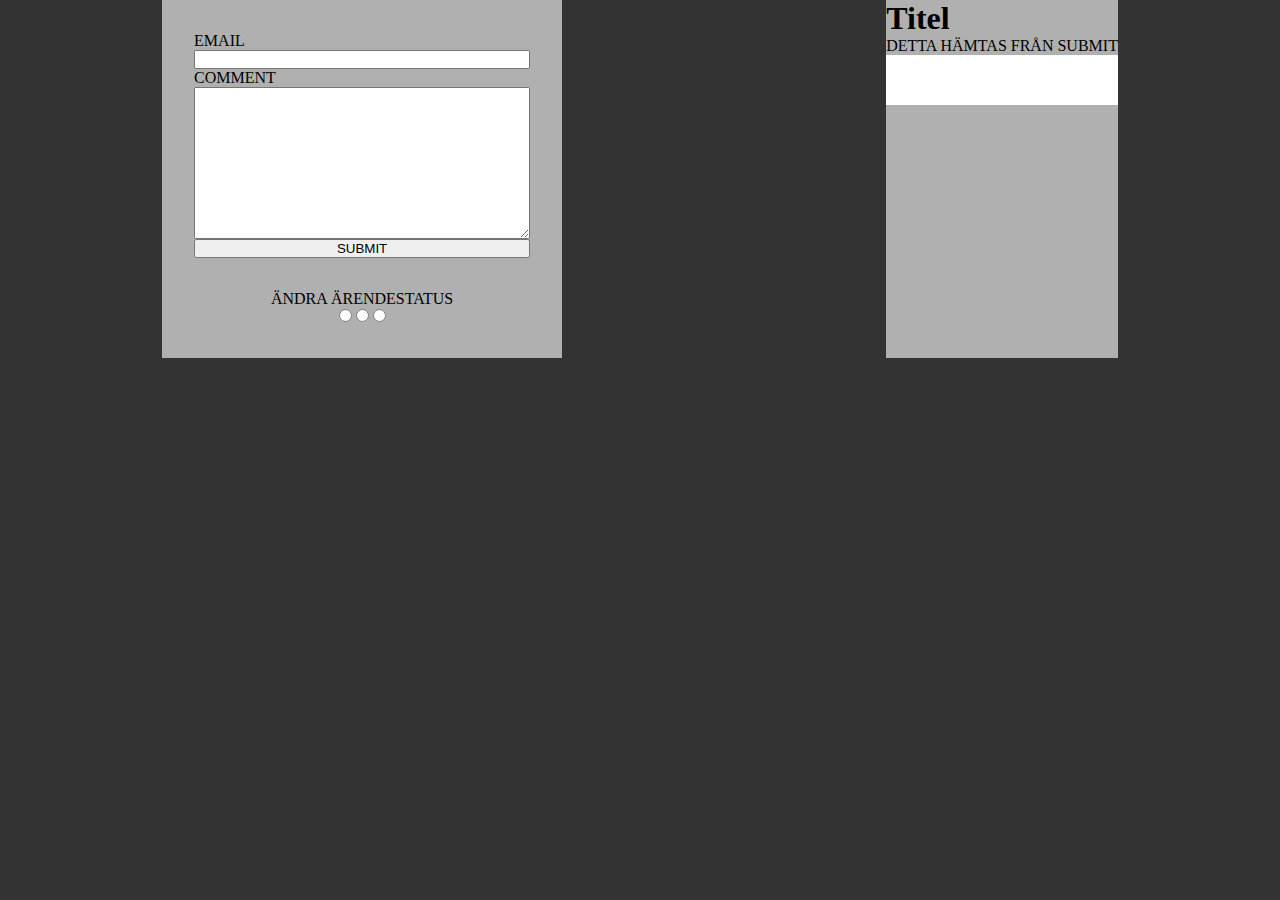
==== details.html @ f7cf3945 "grundstyling för details" ====
<!DOCTYPE html>
<html lang="en">
  <head>
    <meta charset="UTF-8" />
    <meta http-equiv="X-UA-Compatible" content="IE=edge" />
    <meta name="viewport" content="width=device-width, initial-scale=1.0" />
    <title>Details</title>

    <link rel="stylesheet" href="style.css" />
  </head>
  <body>
    <div class="wrap-all">
      <div class="comment-wrapper">
        <div class="form-wrapper-details">
          <form>
            <label for="email">EMAIL</label>
            <input type="text" id="email" />
            <label for="textarea-input">COMMENT</label>
            <textarea
              class="text-input"
              id="textarea-input"
              cols="30"
              rows="10"
            ></textarea>
            <button class="comment-btn">SUBMIT</button>
          </form>
        </div>

        <div class="status-wrapper">
          <p>ÄNDRA ÄRENDESTATUS</p>
          <input type="radio" id="not-started" />
          <input type="radio" id="ongoing" />
          <input type="radio" id="done" />
        </div>
      </div>

      <div class="comments">
        <div class="errand">
          <h1>Titel</h1>
          <p>DETTA HÄMTAS FRÅN SUBMIT</p>
        </div>

        <label for="comment-id"></label>
        <div id="comment-id">
          <p class="comment-text"></p>
        </div>
      </div>
    </div>

    <script src="details.js"></script>
  </body>
</html>
---- style.css ----
* {
  padding: 0;
  margin: 0;
  box-sizing: border-box;
}

body {
  background-color: #333;
}

.wrapper {
  display: flex;
  justify-content: space-around;
  height: 100vh;
  align-items: center;
}

form {
  display: flex;
  flex-direction: column;
}

.form-wrapper {
  background-color: #b0b0b0;
  padding: 2rem;
  width: 400px;
  height: 80vh;
}

.error-wrapper {
  background-color: #b0b0b0;
  padding: 2rem;
  width: 400px;
  height: 80vh;
}

.error-container {
  background-color: white;
  padding: 1rem;
}

.comment-wrapper {
  display: flex;
  flex-direction: column;
  justify-content: center;
}

.status-wrapper {
  background-color: #b0b0b0;
  width: 400px;
  text-align: center;
  padding-bottom: 2rem;
}

.form-wrapper-details {
  background-color: #b0b0b0;
  padding: 2rem;
  width: 400px;
}

.wrap-all {
  display: flex;
  justify-content: space-around;
}

.comments {
  background-color: #b0b0b0;
}

#comment-id {
  background-color: white;
  height: 50px;
  width: 100%;
}/*# sourceMappingURL=style.css.map */
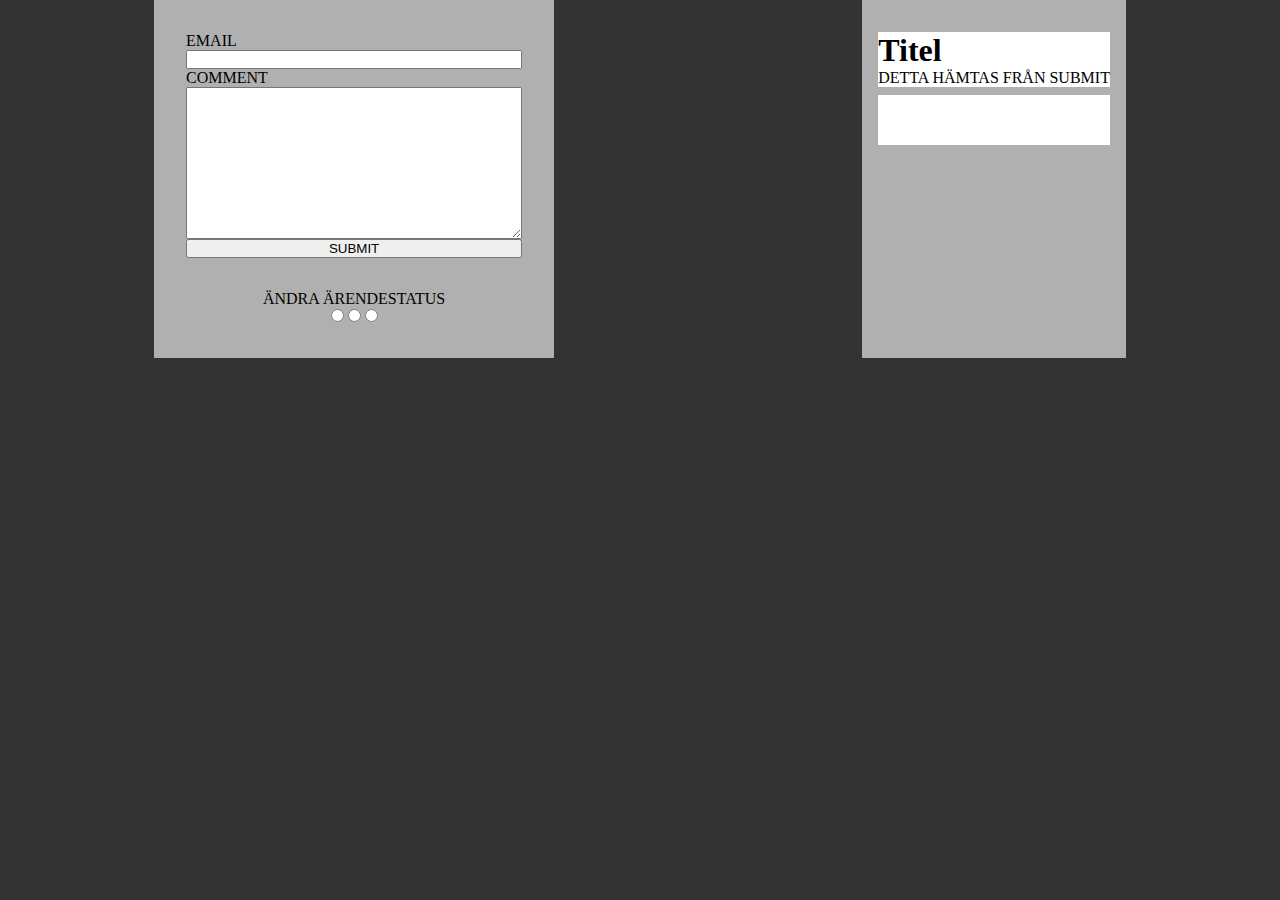
==== commit 1f3de06f: "lagt till partial fil samt ändrat i html" ====
--- a/details.html
+++ b/details.html
@@ -34,15 +34,21 @@
         </div>
       </div>
 
-      <div class="comments">
-        <div class="errand">
-          <h1>Titel</h1>
-          <p>DETTA HÄMTAS FRÅN SUBMIT</p>
+      <!-- HÖGER RUTA -->
+
+      <div class="output">
+        <div class="card-wrapper">
+          <div class="card">
+            <h1>Titel</h1>
+            <p>DETTA HÄMTAS FRÅN SUBMIT</p>
+          </div>
         </div>
 
-        <label for="comment-id"></label>
-        <div id="comment-id">
-          <p class="comment-text"></p>
+        <div class="comments">
+          <label for="comment-id"></label>
+          <div id="comment-id">
+            <p class="comment-text"></p>
+          </div>
         </div>
       </div>
     </div>
--- a/style.css
+++ b/style.css
@@ -63,8 +63,18 @@
   justify-content: space-around;
 }
 
-.comments {
+.output {
   background-color: #b0b0b0;
+  padding: 1rem;
+}
+
+.card-wrapper {
+  margin-top: 1rem;
+}
+
+.card {
+  margin-bottom: 0.5rem;
+  background-color: white;
 }
 
 #comment-id {
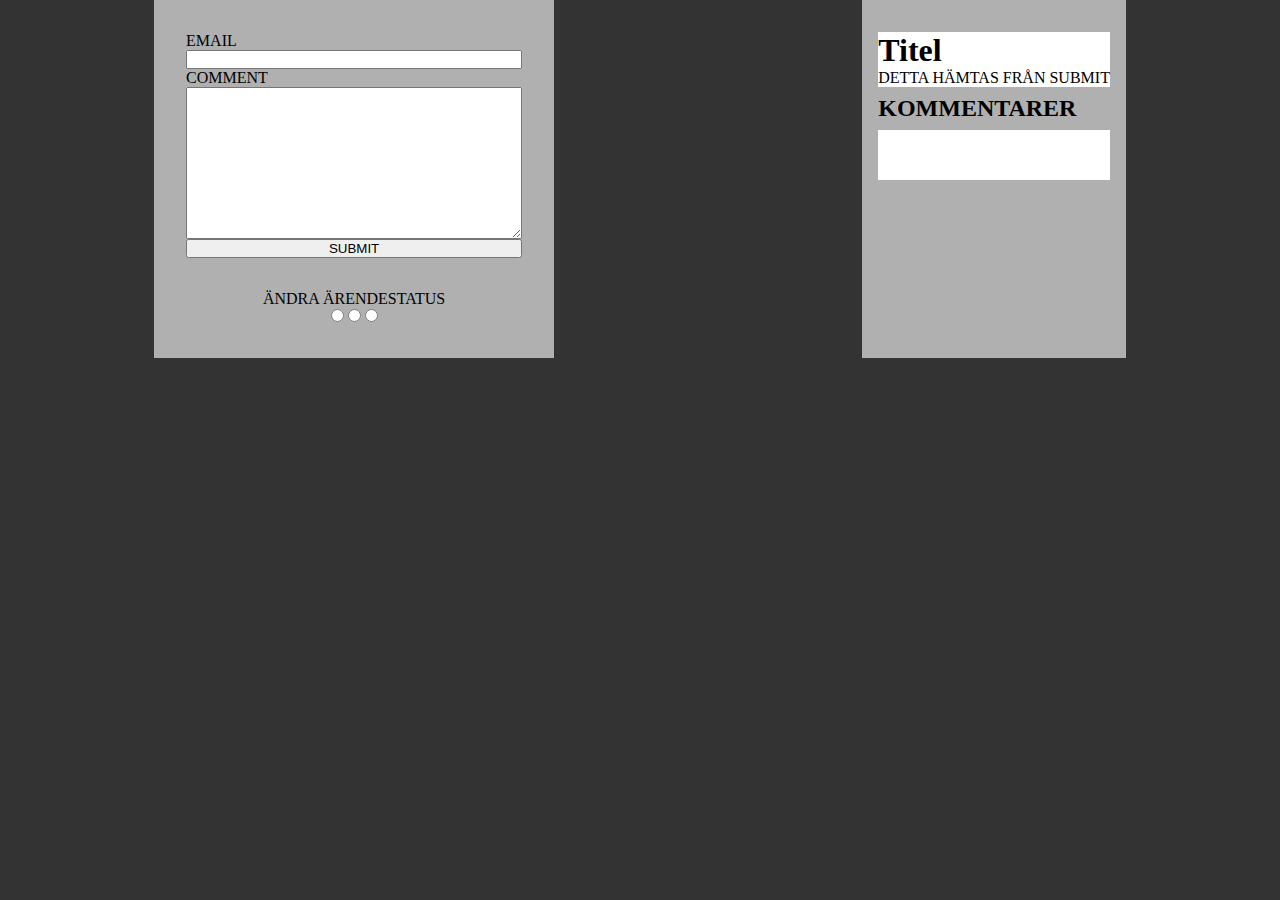
==== commit a3928770: "lagt till submit" ====
--- a/details.html
+++ b/details.html
@@ -14,7 +14,7 @@
         <div class="form-wrapper-details">
           <form>
             <label for="email">EMAIL</label>
-            <input type="text" id="email" />
+            <input type="email" id="email" />
             <label for="textarea-input">COMMENT</label>
             <textarea
               class="text-input"
@@ -45,9 +45,11 @@
         </div>
 
         <div class="comments">
-          <label for="comment-id"></label>
-          <div id="comment-id">
+          <h2>KOMMENTARER</h2>
+          <div class="comment-class">
             <p class="comment-text"></p>
+            <p class="email_comments"></p>
+            <p class="time_comments"></p>
           </div>
         </div>
       </div>
--- a/style.css
+++ b/style.css
@@ -77,8 +77,13 @@
   background-color: white;
 }
 
-#comment-id {
+.comment-class {
   background-color: white;
   height: 50px;
   width: 100%;
+  margin-top: 0.5rem;
+}
+
+.comment-text {
+  display: inline-block;
 }/*# sourceMappingURL=style.css.map */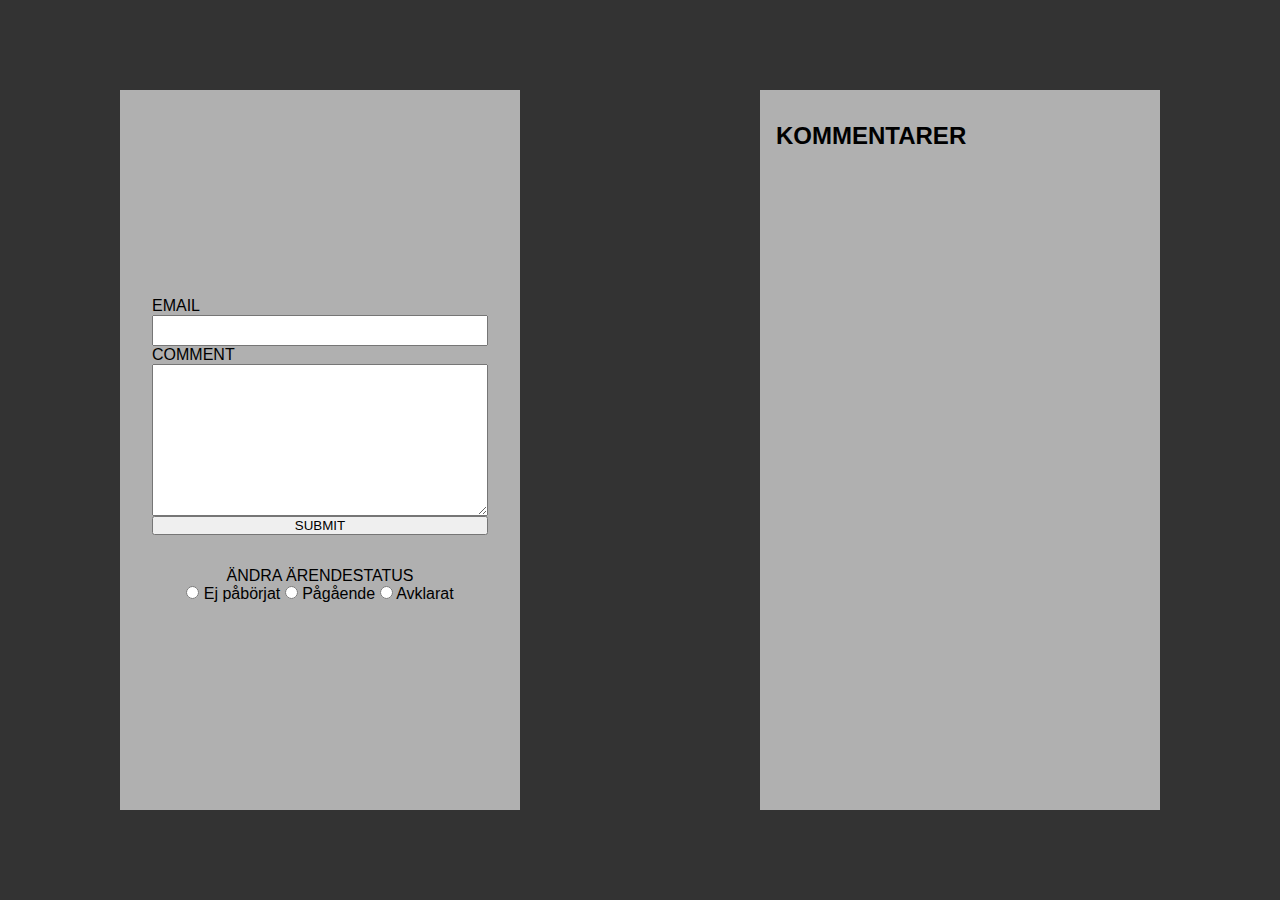
==== commit 019d8f03: "småändringar" ====
--- a/details.html
+++ b/details.html
@@ -28,9 +28,12 @@
 
         <div class="status-wrapper">
           <p>ÄNDRA ÄRENDESTATUS</p>
-          <input type="radio" id="not-started" />
-          <input type="radio" id="ongoing" />
-          <input type="radio" id="done" />
+          <input type="radio" name="rBtn" id="not-started" />
+          <label for="not-started">Ej påbörjat</label>
+          <input type="radio" name="rBtn" id="ongoing" />
+          <label for="ongoing">Pågående</label>
+          <input type="radio" name="rBtn" id="done" />
+          <label for="done">Avklarat</label>
         </div>
       </div>
 
@@ -38,19 +41,19 @@
 
       <div class="output">
         <div class="card-wrapper">
-          <div class="card">
+          <!-- <div class="card">
             <h1>Titel</h1>
             <p>DETTA HÄMTAS FRÅN SUBMIT</p>
-          </div>
+          </div> -->
         </div>
 
         <div class="comments">
           <h2>KOMMENTARER</h2>
-          <div class="comment-class">
+          <!-- <div class="comment-class">
             <p class="comment-text"></p>
             <p class="email_comments"></p>
             <p class="time_comments"></p>
-          </div>
+          </div> -->
         </div>
       </div>
     </div>
--- a/style.css
+++ b/style.css
@@ -6,6 +6,96 @@
 
 body {
   background-color: #333;
+}
+
+.wrap-all {
+  display: flex;
+  justify-content: space-around;
+  height: 100vh;
+  align-items: center;
+}
+
+.form-wrapper-details form {
+  display: flex;
+  flex-direction: column;
+}
+
+.form-wrapper-details form input {
+  padding: 0.4rem;
+}
+
+.form-wrapper-details {
+  background-color: #b0b0b0;
+  padding: 2rem;
+  width: 400px;
+}
+
+.error-wrapper {
+  background-color: #b0b0b0;
+  padding: 2rem;
+  width: 400px;
+  height: 80vh;
+}
+
+.error-container {
+  background-color: white;
+  padding: 1rem;
+}
+
+.comment-wrapper {
+  display: flex;
+  flex-direction: column;
+  height: 80vh;
+  background-color: #b0b0b0;
+}
+
+.status-wrapper {
+  background-color: #b0b0b0;
+  width: 400px;
+  text-align: center;
+  padding-bottom: 2rem;
+}
+
+.wrap-all {
+  display: flex;
+  justify-content: space-around;
+}
+
+.wrap-all .output {
+  background-color: #b0b0b0;
+  padding: 1rem;
+  height: 80vh;
+  width: 400px;
+}
+
+.output .card-wrapper {
+  margin-top: 1rem;
+}
+
+.card-wrapper .card {
+  margin-bottom: 0.5rem;
+  background-color: white;
+}
+
+.comment-class {
+  background-color: white;
+  width: 100%;
+  margin-top: 0.5rem;
+}
+
+.comment-text {
+  display: inline-block;
+}
+
+* {
+  padding: 0;
+  margin: 0;
+  box-sizing: border-box;
+}
+
+body {
+  background-color: #333;
+  font-family: "Segoe UI", Tahoma, Geneva, Verdana, sans-serif;
 }
 
 .wrapper {
@@ -32,11 +122,17 @@
   padding: 2rem;
   width: 400px;
   height: 80vh;
+  overflow: scroll;
 }
 
 .error-container {
+  display: flex;
+  flex-direction: column;
   background-color: white;
   padding: 1rem;
+  margin-bottom: 0.7rem;
+  text-decoration: none;
+  color: black;
 }
 
 .comment-wrapper {
@@ -56,34 +152,4 @@
   background-color: #b0b0b0;
   padding: 2rem;
   width: 400px;
-}
-
-.wrap-all {
-  display: flex;
-  justify-content: space-around;
-}
-
-.output {
-  background-color: #b0b0b0;
-  padding: 1rem;
-}
-
-.card-wrapper {
-  margin-top: 1rem;
-}
-
-.card {
-  margin-bottom: 0.5rem;
-  background-color: white;
-}
-
-.comment-class {
-  background-color: white;
-  height: 50px;
-  width: 100%;
-  margin-top: 0.5rem;
-}
-
-.comment-text {
-  display: inline-block;
 }/*# sourceMappingURL=style.css.map */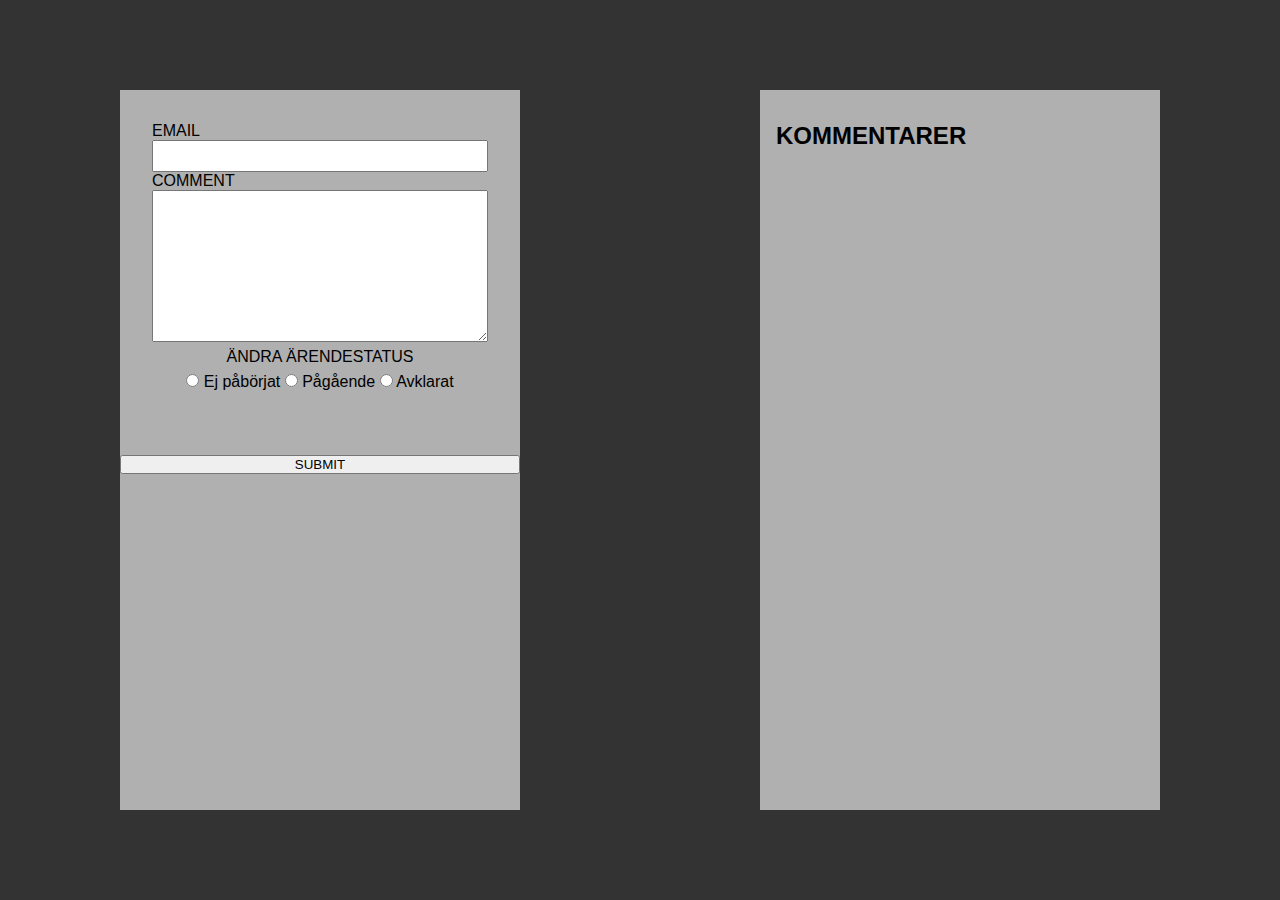
==== commit a67d5a6c: "fungerande details -js" ====
--- a/details.html
+++ b/details.html
@@ -22,11 +22,21 @@
               cols="30"
               rows="10"
             ></textarea>
+            <div class="status-wrapper">
+              <p>ÄNDRA ÄRENDESTATUS</p>
+              <input type="radio" name="rBtn" id="not-started" />
+              <label for="not-started">Ej påbörjat</label>
+              <input type="radio" name="rBtn" id="ongoing" />
+              <label for="ongoing">Pågående</label>
+              <input type="radio" name="rBtn" id="done" />
+              <label for="done">Avklarat</label>
+            </div>
+          </div>
             <button class="comment-btn">SUBMIT</button>
           </form>
         </div>
 
-        <div class="status-wrapper">
+        <!-- <div class="status-wrapper">
           <p>ÄNDRA ÄRENDESTATUS</p>
           <input type="radio" name="rBtn" id="not-started" />
           <label for="not-started">Ej påbörjat</label>
@@ -35,7 +45,7 @@
           <input type="radio" name="rBtn" id="done" />
           <label for="done">Avklarat</label>
         </div>
-      </div>
+      </div> -->
 
       <!-- HÖGER RUTA -->
 
@@ -60,4 +70,4 @@
 
     <script src="details.js"></script>
   </body>
-</html>
+</html>--- a/style.css
+++ b/style.css
@@ -24,10 +24,25 @@
   padding: 0.4rem;
 }
 
+.form-wrapper-details form button {
+  padding: 0.4rem;
+  margin-top: 0.4rem;
+}
+
 .form-wrapper-details {
   background-color: #b0b0b0;
   padding: 2rem;
   width: 400px;
+}
+
+.status-wrapper p {
+  padding: 0.4rem;
+}
+
+.status-wrapper {
+  background-color: #b0b0b0;
+  text-align: center;
+  padding-bottom: 2rem;
 }
 
 .error-wrapper {
@@ -49,13 +64,6 @@
   background-color: #b0b0b0;
 }
 
-.status-wrapper {
-  background-color: #b0b0b0;
-  width: 400px;
-  text-align: center;
-  padding-bottom: 2rem;
-}
-
 .wrap-all {
   display: flex;
   justify-content: space-around;
@@ -75,6 +83,7 @@
 .card-wrapper .card {
   margin-bottom: 0.5rem;
   background-color: white;
+  padding: 0.4rem;
 }
 
 .comment-class {
@@ -83,8 +92,21 @@
   margin-top: 0.5rem;
 }
 
-.comment-text {
+.card-wrapper .descriptionText {
+  padding: 0.4rem 0rem;
+}
+
+.card-wrapper .status, .card-wrapper .userEmail, .card-wrapper .timeStamp {
+  font-size: 0.7rem;
+}
+
+.card-wrapper .userEmail {
   display: inline-block;
+}
+
+.card-wrapper .timeStamp {
+  display: inline-block;
+  margin-left: 6rem;
 }
 
 * {
@@ -135,21 +157,6 @@
   color: black;
 }
 
-.comment-wrapper {
-  display: flex;
-  flex-direction: column;
-  justify-content: center;
-}
-
-.status-wrapper {
-  background-color: #b0b0b0;
-  width: 400px;
-  text-align: center;
-  padding-bottom: 2rem;
-}
-
-.form-wrapper-details {
-  background-color: #b0b0b0;
-  padding: 2rem;
-  width: 400px;
+.display-none {
+  display: none;
 }/*# sourceMappingURL=style.css.map */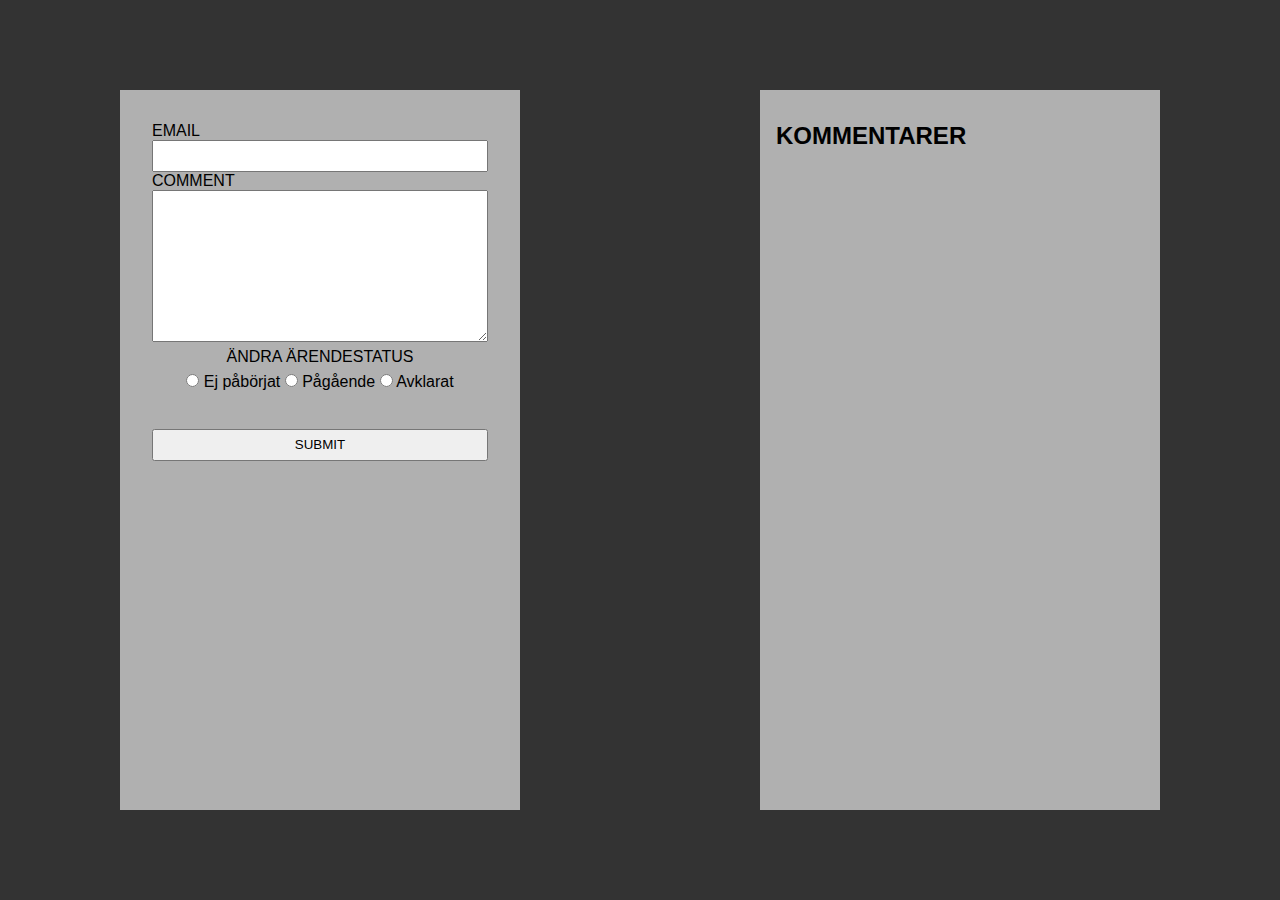
==== commit b25e6f03: "fixat ett fel i html" ====
--- a/details.html
+++ b/details.html
@@ -31,23 +31,11 @@
               <input type="radio" name="rBtn" id="done" />
               <label for="done">Avklarat</label>
             </div>
-          </div>
+
             <button class="comment-btn">SUBMIT</button>
           </form>
         </div>
-
-        <!-- <div class="status-wrapper">
-          <p>ÄNDRA ÄRENDESTATUS</p>
-          <input type="radio" name="rBtn" id="not-started" />
-          <label for="not-started">Ej påbörjat</label>
-          <input type="radio" name="rBtn" id="ongoing" />
-          <label for="ongoing">Pågående</label>
-          <input type="radio" name="rBtn" id="done" />
-          <label for="done">Avklarat</label>
-        </div>
-      </div> -->
-
-      <!-- HÖGER RUTA -->
+      </div>
 
       <div class="output">
         <div class="card-wrapper">
@@ -70,4 +58,4 @@
 
     <script src="details.js"></script>
   </body>
-</html>+</html>
